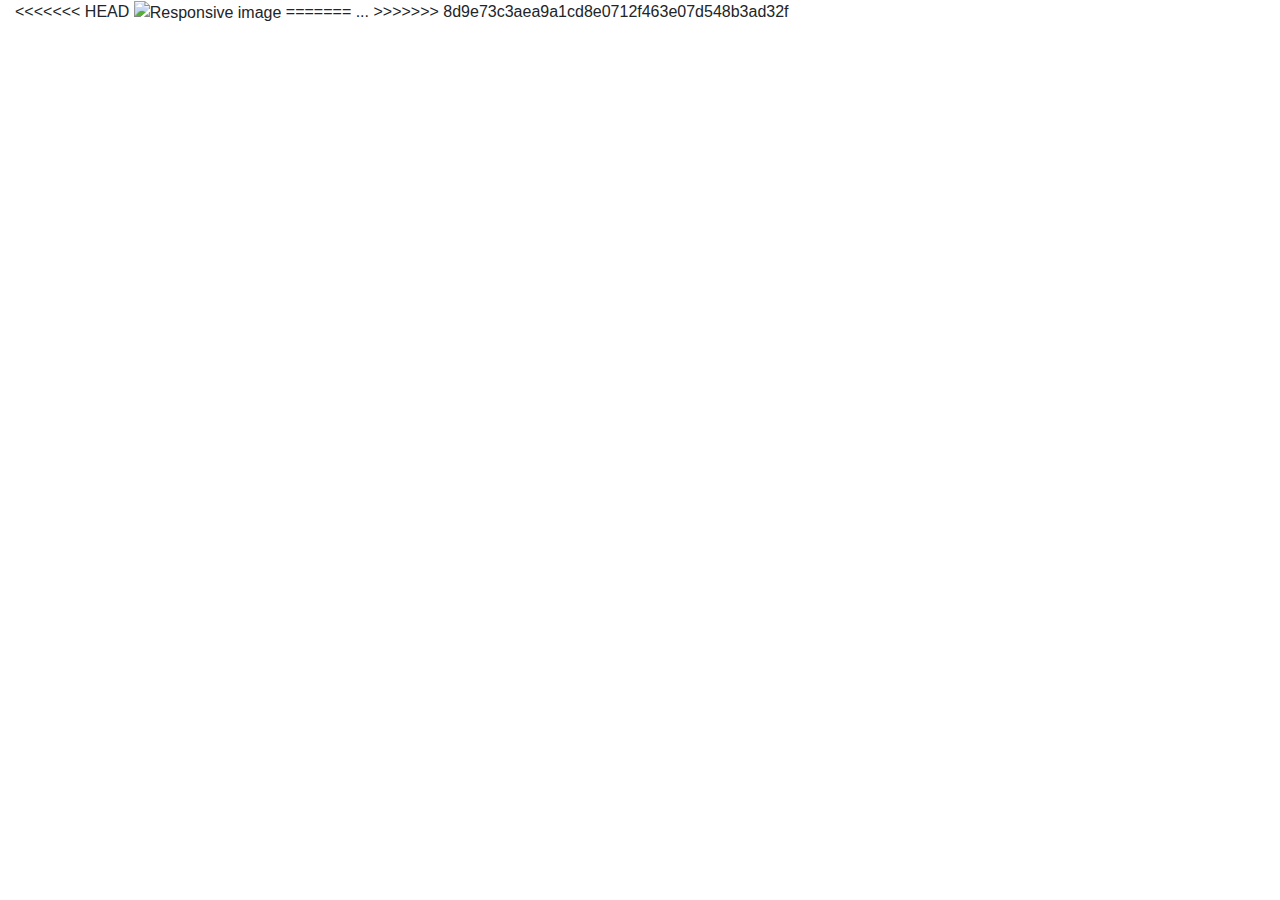
==== index.html @ 0701b559 "update" ====
<!doctype html>
<html lang="it">
  <head>
    <!-- Required meta tags -->
    <meta charset="utf-8">
    <meta name="viewport" content="width=device-width, initial-scale=1, shrink-to-fit=no">

    <!-- Bootstrap CSS -->
    <link rel="stylesheet" href="https://stackpath.bootstrapcdn.com/bootstrap/4.3.1/css/bootstrap.min.css" integrity="sha384-ggOyR0iXCbMQv3Xipma34MD+dH/1fQ784/j6cY/iJTQUOhcWr7x9JvoRxT2MZw1T" crossorigin="anonymous">

    <title>Susanna Github</title>
  </head>
  <body>
    <div class="container-fluid">
<<<<<<< HEAD
      <img src="img/undraw_in_progress.svg" class="img-fluid" alt="Responsive image">
=======
      ...
>>>>>>> 8d9e73c3aea9a1cd8e0712f463e07d548b3ad32f
    </div>

    <!-- Optional JavaScript -->
    <!-- jQuery first, then Popper.js, then Bootstrap JS -->
    <script src="https://code.jquery.com/jquery-3.3.1.slim.min.js" integrity="sha384-q8i/X+965DzO0rT7abK41JStQIAqVgRVzpbzo5smXKp4YfRvH+8abtTE1Pi6jizo" crossorigin="anonymous"></script>
    <script src="https://cdnjs.cloudflare.com/ajax/libs/popper.js/1.14.7/umd/popper.min.js" integrity="sha384-UO2eT0CpHqdSJQ6hJty5KVphtPhzWj9WO1clHTMGa3JDZwrnQq4sF86dIHNDz0W1" crossorigin="anonymous"></script>
    <script src="https://stackpath.bootstrapcdn.com/bootstrap/4.3.1/js/bootstrap.min.js" integrity="sha384-JjSmVgyd0p3pXB1rRibZUAYoIIy6OrQ6VrjIEaFf/nJGzIxFDsf4x0xIM+B07jRM" crossorigin="anonymous"></script>
  </body>
</html>
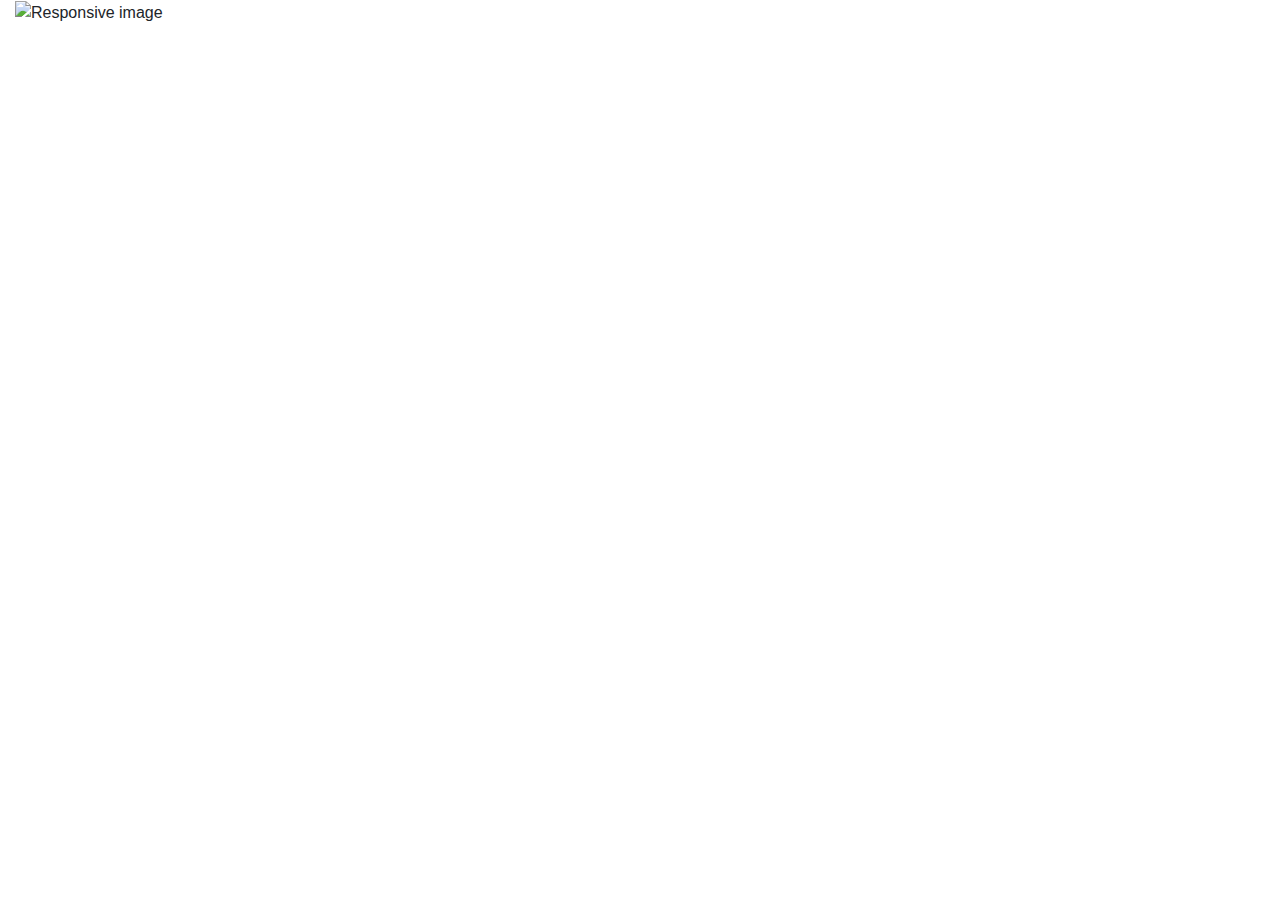
==== commit 02a08a27: "Update index.html" ====
--- a/index.html
+++ b/index.html
@@ -12,11 +12,7 @@
   </head>
   <body>
     <div class="container-fluid">
-<<<<<<< HEAD
       <img src="img/undraw_in_progress.svg" class="img-fluid" alt="Responsive image">
-=======
-      ...
->>>>>>> 8d9e73c3aea9a1cd8e0712f463e07d548b3ad32f
     </div>
 
     <!-- Optional JavaScript -->
@@ -25,4 +21,4 @@
     <script src="https://cdnjs.cloudflare.com/ajax/libs/popper.js/1.14.7/umd/popper.min.js" integrity="sha384-UO2eT0CpHqdSJQ6hJty5KVphtPhzWj9WO1clHTMGa3JDZwrnQq4sF86dIHNDz0W1" crossorigin="anonymous"></script>
     <script src="https://stackpath.bootstrapcdn.com/bootstrap/4.3.1/js/bootstrap.min.js" integrity="sha384-JjSmVgyd0p3pXB1rRibZUAYoIIy6OrQ6VrjIEaFf/nJGzIxFDsf4x0xIM+B07jRM" crossorigin="anonymous"></script>
   </body>
-</html>+</html>
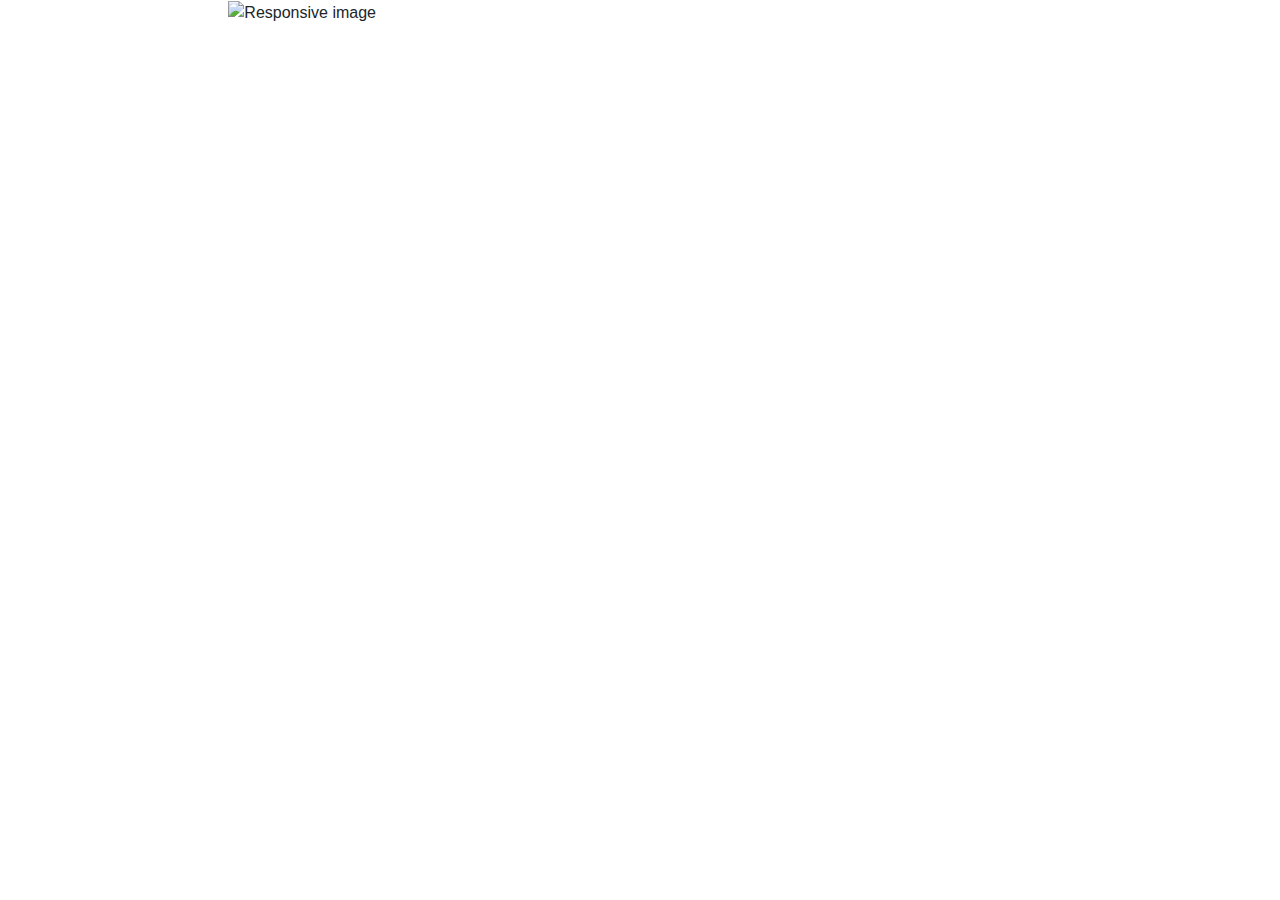
==== commit 1ed3a163: "Update index.html" ====
--- a/index.html
+++ b/index.html
@@ -12,7 +12,11 @@
   </head>
   <body>
     <div class="container-fluid">
-      <img src="img/undraw_in_progress.svg" class="img-fluid" alt="Responsive image">
+        <div class="row">
+          <div class="col-2"></div>
+          <div class="col-8"><img src="img/undraw_in_progress.svg" class="img-fluid" alt="Responsive image"></div>
+          <div class="col-2"></div>
+        </div>
     </div>
 
     <!-- Optional JavaScript -->
